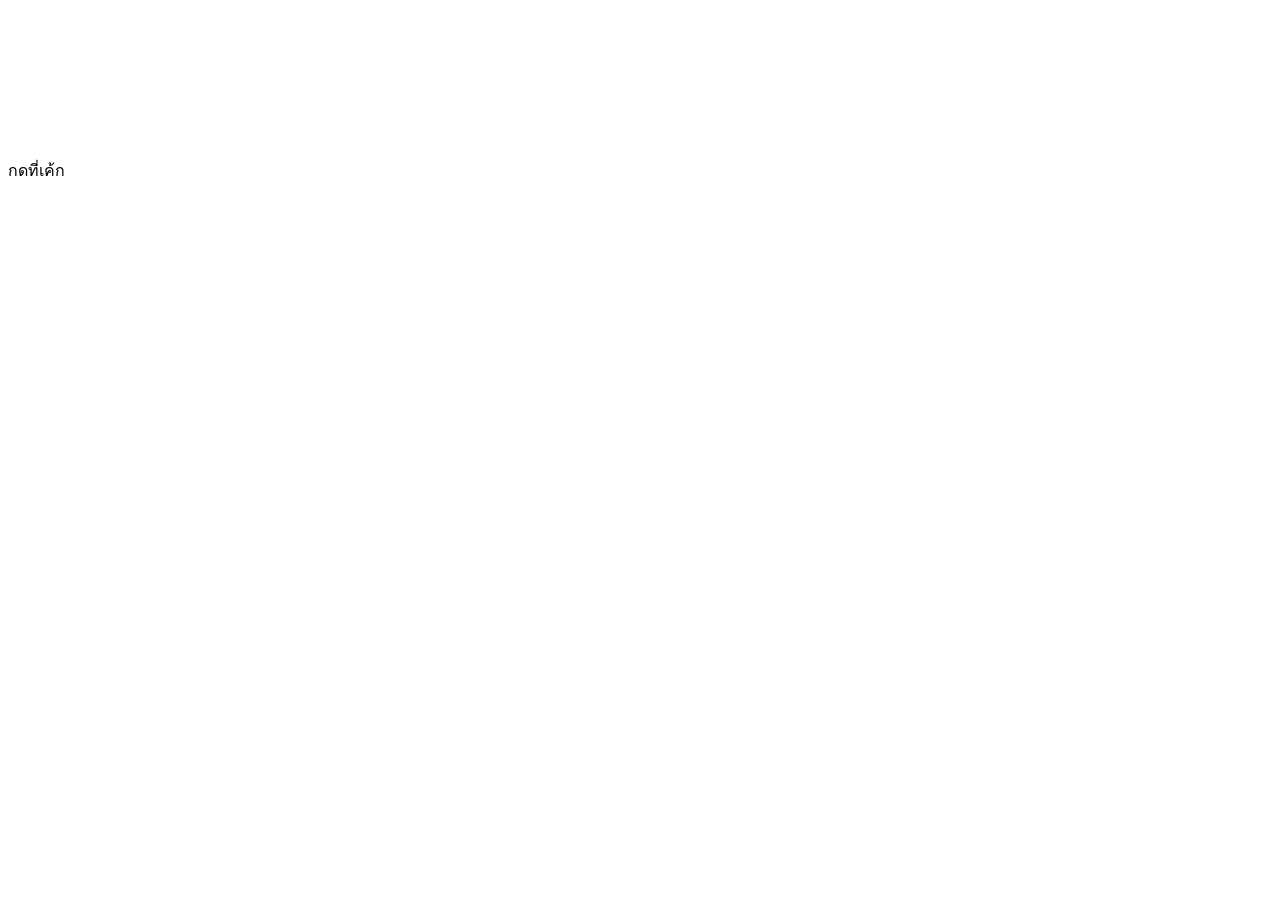
==== index.html @ 48b5c51b "Add files via upload" ====
<!DOTYPE html>
<html lang="th">
<head>
    <meta charset="UTF-8">
    <meta name="viewport" content="width=device-width, initial-scale=1.0">
    <title>Happy Birthday Surprise</title>
    <link rel="stylesheet" href="r.CSS">
</head>
<body>
    <canvas id="canvas"></canvas>
    
    <div class="cake" id="cake">
        <div class="candle"></div>
        <div class="layer layer3"></div>
        <div class="layer layer2"></div>
        <div class="layer layer1"></div>
    </div>

    <div id="instruction">กดที่เค้ก</div>

    <script src="r.JS"></script>
</body>
</html>
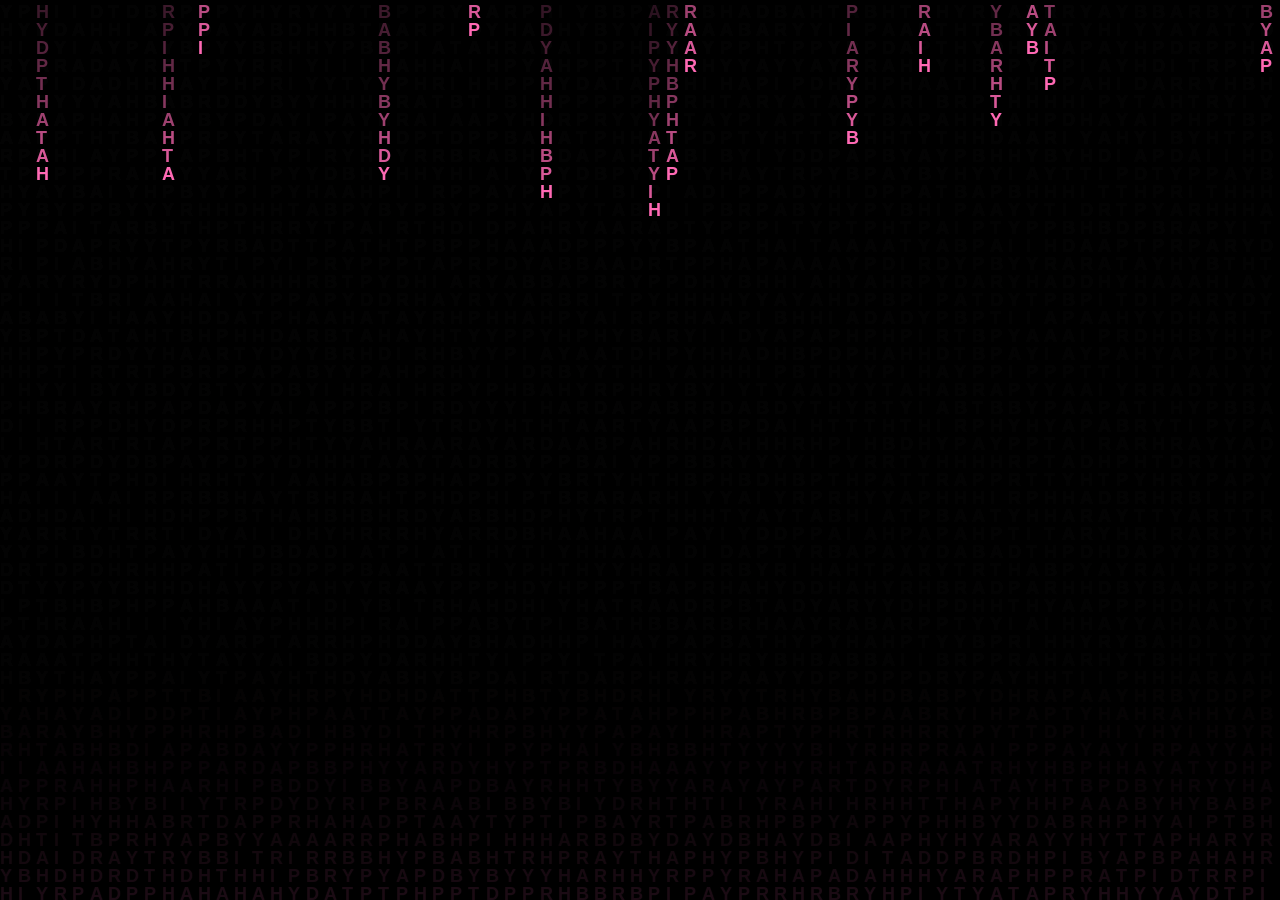
==== commit 183ff05e: "Add files via upload" ====
--- a/index.html
+++ b/index.html
@@ -4,7 +4,7 @@
     <meta charset="UTF-8">
     <meta name="viewport" content="width=device-width, initial-scale=1.0">
     <title>Happy Birthday Surprise</title>
-    <link rel="stylesheet" href="r.CSS">
+    <link rel="stylesheet" href="style.css">
 </head>
 <body>
     <canvas id="canvas"></canvas>
@@ -18,6 +18,6 @@
 
     <div id="instruction">กดที่เค้ก</div>
 
-    <script src="r.JS"></script>
+    <script src="javascript.js"></script>
 </body>
 </html>
--- a/style.css
+++ b/style.css
@@ -0,0 +1,93 @@
+body {
+  margin: 0;
+  background: black;
+  padding: 0;
+  overflow: hidden;
+  font-family: 'Arial', sans-serif;
+}
+
+canvas {
+  display: block;
+}
+
+/* ตัวเค้ก */
+.cake {
+  position: fixed;
+  top: 50%;
+  left: 50%;
+  transform: translate(-50%, -50%) scale(0);
+  width: 150px;
+  cursor: pointer;
+  z-index: 100;
+  display: flex;
+  flex-direction: column;
+  align-items: center;
+}
+
+.cake.show {
+  animation: bounce 1s forwards;
+}
+
+/* ชั้นเค้ก */
+.layer {
+  border-radius: 10px 10px 5px 5px;
+  border: 2px solid #fff;
+}
+
+.layer1 { width: 160px; height: 45px; background: #ff85a1; } /* ล่าง */
+.layer2 { width: 120px; height: 40px; background: #ffadc2; margin-bottom: -2px; } /* กลาง */
+.layer3 { width: 80px; height: 35px; background: #fff0f3; margin-bottom: -2px; } /* บน */
+
+/* เทียน */
+.candle {
+  width: 10px;
+  height: 25px;
+  background: #ffeb3b;
+  border-radius: 5px;
+  margin-bottom: -2px;
+  position: relative;
+}
+
+.candle::after {
+  content: '';
+  position: absolute;
+  top: -12px;
+  left: 50%;
+  transform: translateX(-50%);
+  width: 12px;
+  height: 15px;
+  background: #ff9800;
+  border-radius: 50% 50% 20% 80%;
+  animation: flicker 0.3s infinite alternate;
+}
+
+@keyframes flicker {
+  from { opacity: 0.8; transform: translateX(-50%) scale(1); }
+  to { opacity: 1; transform: translateX(-50%) scale(1.2); }
+}
+
+/* ข้อความสอน */
+#instruction {
+  position: fixed;
+  top: 70%;
+  left: 50%;
+  transform: translateX(-50%);
+  color: white;
+  font-size: 24px;
+  font-weight: bold;
+  text-shadow: 0 0 10px #FF69B4;
+  opacity: 0;
+  transition: opacity 1s ease;
+  z-index: 101;
+  pointer-events: none;
+}
+
+#instruction.show {
+  opacity: 1;
+}
+
+@keyframes bounce {
+  0% { transform: translate(-50%, -50%) scale(0); }
+  60% { transform: translate(-50%, -50%) scale(1.1); }
+  100% { transform: translate(-50%, -50%) scale(1); }
+}
